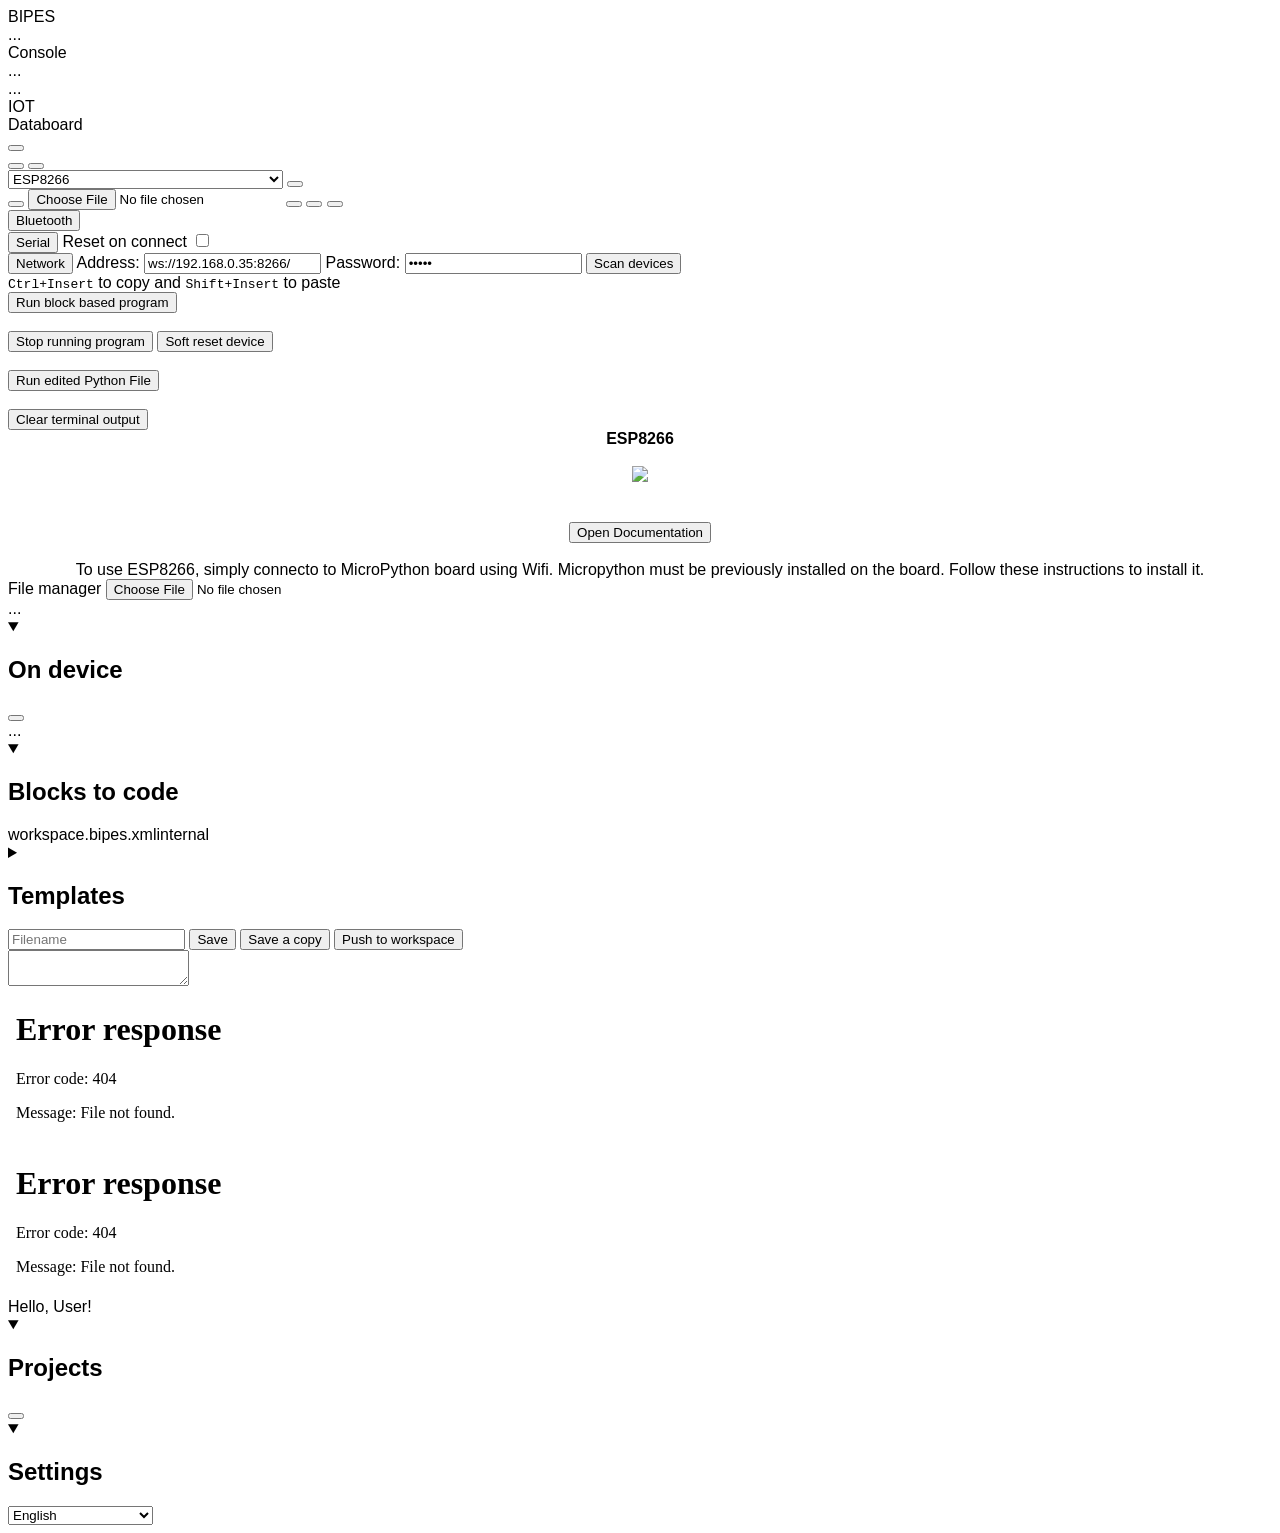
==== ui/index.html @ b34bd953 "Arrow Circuits build: strip tracking, EasyMQTT, share client, SW Prepare the BIPES fork for static h" ====
<!DOCTYPE html>
<html>
<head>
  <meta charset="utf-8">
  <meta name="google" value="notranslate">
  <meta name="viewport" content="width=device-width, user-scalable=no">
  <title>BIPES Project</title>
  <link rel="apple-touch-icon" sizes="180x180" href="./media/apple-touch-icon.png">
  <link rel="icon" type="image/png" sizes="32x32" href="./media/icon/favicon-32x32.png">
  <link rel="mask-icon" href="./media/icon/safari-pinned-tab.svg" color="#5bbad5">
  <meta name="theme-color" content="#fff">

  <!-- Progressive Web Application setup -->
  <link rel="manifest" href="manifest.json"></link>
  <!-- End of Progressive Web Application setup -->






<script>


function setCookie(cname, cvalue, cpassword_value, exdays) {
  var d = new Date();
  d.setTime(d.getTime() + (exdays * 24 * 60 * 60 * 1000));
  var expires = "expires="+d.toUTCString();
  document.cookie = cname + "=" + cvalue + "&"+ "last_pass="+ cpassword_value + ";" + expires + ";path=/";
}

function getCookie(cname) {
  var name = cname + "=";
  var ca = document.cookie.split(';');
  console.log(ca)
  for(var i = 0; i < ca.length; i++) {
    var c = ca[i];
    while (c.charAt(0) == ' ') {
      c = c.substring(1);  
    }
    if (c.indexOf(name) == 0) {
      return c.substring(name.length, c.length);
    }
  }
  return "";
}

function checkCookie() {
  var cookies = getCookie("last_ip");
  if (cookies != "") {
    var cookies_ = cookies.split('&')
    document.getElementById('url').value = cookies_[0]
    document.getElementById('password').value = cookies_[1].substring("last_pass=".length, cookies_[0].length)
  } 
  
}
</script>
  <link rel="stylesheet" href="style.css?ver=0.2.3.841940">
  <link rel="stylesheet" href="core/libs.css">
  <script src="core/storage.js?ver=0.2.2.1125"></script>
  <script src="core/blockly_compressed.js?ver=0.2.1.841940"></script>
  <script src="core/blocks_compressed.js?ver=0.2.1.841940"></script>
  <script src="core/javascript_compressed.js?ver=0.2.1.841940"></script>
  <script src="core/python_compressed.js?ver=0.2.3.9292231"></script>
  <script src="core/code.js?ver=0.2.3.841940"></script>
  <script src="core/channel.js?ver=0.2.3.841940"></script>
  <script src="core/utils.js?ver=0.2.3.841940"></script>
  <script src="core/ui.js?ver=0.2.3.841940"></script>
  <script src="core/queue.js"></script>
  <script src="core/FileSaver.js"></script>
  <script src="core/shortcut.js"></script>
  <script src="pylibsBlobs/main.js"></script>
  <script src="pylibsBlobs/ssd1306.js"></script>
  <script src="pylibsBlobs/rtttl.js"></script>
  <script src="pylibsBlobs/songs.js"></script>
  <script src="pylibsBlobs/hcsr04.js"></script>
  <script src="pylibsBlobs/imu.js"></script>
  <script src="pylibsBlobs/vector3d.js"></script>
  <script src="pylibsBlobs/vl53l0x.js"></script>
  <script src="pylibsBlobs/pca9685.js"></script>
  <script src="pylibsBlobs/servo.js"></script>
  <script src="pylibsBlobs/mfrc522.js"></script>
  <script src="pylibsBlobs/max7219.js"></script>
  <script src="pylibsBlobs/pico_i2c_lcd.js"></script>
  <script src="pylibsBlobs/lcd_api.js"></script>
  <script src="pylibsBlobs/pico_i2c_lcd.js"></script>
  <script src="pylibsBlobs/simple.js"></script>
  <script src="pylibsBlobs/robust.js"></script>
  <script src="pylibsBlobs/mini_micropyGPS.js"></script>
  <script src="pylibsBlobs/max30100.js"></script>
  <script src="pylibsBlobs/tm1637.js"></script>
  <script src="pylibsBlobs/gy33UART.js"></script>
  <script src="pylibsBlobs/gy33I2C.js"></script>
  <script src="pylibsBlobs/ble_simple_peripheral.js"></script>
  <script src="pylibsBlobs/ahtx0.js"></script>
  <script src="pylibsBlobs/bh1750.js"></script>
  <script src="pylibsBlobs/ds3231_gen.js"></script>
  <script src="pylibsBlobs/mpr121.js"></script>

  <!-- Custom Blocks for BIPES Project --> 
  <script src="core/block_definitions.js?ver=0.2.3.11011813"></script> <!-- Rafael 24/03/2020 -->
  <script src="core/generator_stubs.js?ver=0.2.3.11011813"></script> <!-- Rafael 24/03/2020 -->

  <!-- xterm part -->
  <script src="core/xterm.js?ver=4.13.0"></script>

  <!-- Codemirror -->
  <script src="core/codemirror/codemirror.js"></script>
  <script src="core/codemirror/mode/python/python.js"></script>


  <!-- From https://github.com/rafaelaroca/blockly-cv2 for OpenCV  --> 
  <!-- 
  <script src="jsCv/en.js"></script>
  <script src="jsCv/cv2.js"></script>
  -->
  <script src="jsCv/v30.js"></script>
  <script src="jsCv/v30/python.js"></script>
  <script src="jsCv/v30/blocks.js"></script>


</head>
<body>

  <div class="top-menu">

    <div class="logo">BIPES</div>
      <div class="tabs">
        <div id="tab_blocks" class="tabon">...</div>
        <div id="tab_console" class="taboff">Console</div>
        <div id="tab_files" class="taboff">...</div>
        <div id="tab_device" class="taboff">...</div>
        <div id="tab_iot" class="taboff">IOT</div>
        <div id="tab_databoard" class="taboff">Databoard</div>
      </div>
      <button id="toolbarButton" class="notext icon medium" title="..."></button>
      <div class="toolbar">
      <div id="channel_connect">
        <button class="icon" id="channelButton" title="Choose connection channel"></button>
        <button class="icon" id="connectButton" title="Connect/Disconnect"></button>
      </div>
      <div class="icon" id="deviceSelect">
        <select id="device_selector">
          <option value="ESP8266">ESP8266</option>
          <option value="ESP32S2">Franzininho Wifi (ESP32S2+CircuitPython)</option>
          <option value="ESP8266">Wemos D1 mini</option>
          <option value="ESP32">ESP32</option>
          <option value="ESP32C3">ESP32C3</option>
          <option value="ESP32basic">ESP32 (Basic)</option>
          <option value="M5STICK">m5stick (ESP32)</option>
          <option value="Nucleo">ST Nucleo (mBed)</option>
          <option value="BBBlack">Beagle Bone Black</option>
          <option value="BBC">BBC Microbit</option>
          <option value="RPI4">Raspberry Pi (any Linux)</option>
          <option value="RPI_Pico">Raspberry Pi Pico</option>
          <option value="RPI_Pico_W">Raspberry Pi Pico W</option>
          <option value="MakerPi">Maker Pi RP2040</option>
          <option value="MakerNano">Maker Nano RP2040</option>
          <option value="3PI_2040">Pololu 3pi+ 2040 Robot</option>
          <option value="RPI_PicoETH">W5100S-EVB-Pico (RP2040)</option>
          <option value="UNO">Arduino UNO or MEGA (Snek @ 38400)</option>
          <option value="UNO2">Arduino UNO or MEGA (Snek @ 115200)</option>
          <option value="EV3">Lego EV3</option>
          <option value="pion_cansat">PION CanSat (ESP32)</option>
          <option value="pion_cubesat">PION CubeSat (ESP32)</option>
          <option value="vespa">RoboCore Vespa (ESP32)</option>
        </select>
        <button id="runButton" class="notext primary icon" title="..."></button>
      </div>

        <button id="saveButton" class="notext icon" title="..."></button>

        <label id="loadButton" for="loadXML"  class="notext button icon" title="..."></label>
        <input name="XML" id="loadXML" type="file" accept=".xml" required="">

        <!--<button id="trashButton" class="notext icon" title="..."></button>-->

        <button id="notificationButton" class="notext icon" title="..."></button>

        <button id="forumButton" class="notext icon" title="..."></button>

        <button id="accountButton" class="notext icon" title="..."></button>
      </div>
    </div>

  <div class='channel-panel'>
    <button class='icon' id="bluetoothButton">Bluetooth</button>
    <div>
      <button class='icon' id="serialButton">Serial</button>
      <label for="resetBoard" class="checkswitch">
        Reset on connect
        <input type="checkbox" id="resetBoard" class="checkswitch" value="off">
        <span></span>
      </label>
    </div>
    <div>
      <button class='icon' id="networkButton">Network</button>
      <span>
      Address: <input type="text" name="webrepl_url" id="url" value="ws://192.168.0.35:8266/" />
      Password: <input type="password" name="webrepl_pass" id="password" value="bipes" />
      </span>
      <button class="icon" value="Scan boards" id="scanButton" onclick="window.open('ports.html','popup','width=600,height=600'); return false;" target="popup">Scan devices</button>
    </div>
  </div>

  <div id="content_blocks" class="content"></div>
  <div id="content_console" class="content">
       <span class="icon" id="tipsGeneric"><tt>Ctrl+Insert</tt> to copy and <tt>Shift+Insert</tt> to paste</span>
    <tr height="25%" id="termTR">
     <td>
        <div style="display:inline-block; vertical-align:top; ">
    <div id="term" class="xterm">
            </div>
        </div>
     </td>
     <td>
        <div id="file-boxes" >

            <button onclick="Tool.runPython(); return false;">Run block based program</button>
      <br>
      <br>
            <button onclick="Tool.stopPython(); return false;">Stop running program</button>
            <button onclick="Tool.softReset(); return false;">Soft reset device</button>
      <br>
      <br>
      <button  onclick="Files.run(UI ['workspace'].content_file_name.value); return false;">Run edited Python File</button>
      <br>
      <br>
      <button onclick="term.write('\x1bc');  ">Clear terminal output</button>

      <!--
            <div class="file-box">
                <strong>Send a file</strong>
                <input type="file" id="put-file-select" />
                <div id="put-file-list"></div>
                <input type="button" value="Send to device" id="put-file-button" onclick="Files.put_file(); return false;" />
            </div>
          <div class="file-box">
            <strong>Get a file</strong>
            <input type="text" name="get_filename" id="get_filename" value="" size="13" />
            <input type="button" value="Get from device" onclick="get_file(); return false;" />
        </div>
        <div class="file-box" id="file-status"><span style="color:#707070">(file operation status)</span></div>
      -->
    </div>
    </td>
   </tr>
</div>

<!-- ################################################## -->


<!-- ################################################## -->

  <div id="content_device" class="content">
    <center>
      <label id="device_title"><b>ESP8266</b><br></label>
    <br>
    <img id="device_img" src="devinfo/Node-MCU-ESP-12E-Pin-Out-Diagram2.jpg">
    <br>

    <label id="device_desc">
	      <BR><BR><input type='button' onclick='loadDoc();' value='Open Documentation' /> <BR><BR>To use ESP8266, simply connecto to MicroPython board using Wifi. Micropython must be previously installed on the board. Follow these instructions to install it.
    </label>

    </center>

  </div>


<!-- ################################################## -->

  <div id="content_files" class="content">


  <div id="file-boxes">
  <div id="file-header">
    <span>File manager</span>
    <label id="putFileButton" for="put-file-select"  class="noteaxt button icon" title="Upload script to device"></label>
    <input name="PutFileList" id="put-file-select" type="file" accept=".md,.py" required="">
    <!--<input type="button" value="Run Blocks" onclick="Tool.runPython(); return false;" />-->

  </div>
  <!--<input type="button" value="Blocks to editable Python (here)" onclick="Tool.blocksToPython(); return false;" />-->


  <!--<div class="file-box">
  <strong>Send a file</strong>
  <input type="file" id="put-file-select" />
  <div id="put-file-list"></div>
  <input type="button" value="Send to device" id="put-file-button" onclick="Files.put_file(); return false;" />
  </div>-->
  <div id="file-status">...</div>
  <span id='filesPanel'>
  <details open>
  <summary>
  <h2>On device</h2>
  <button value="List Files" id="refreshFilesList" class="notext button icon" title="Refresh device file list" onclick="Files.listFiles();" /></button>
  </summary>
  <span id='fileList'>...</span>
  </details>
  <details open>
  <summary><h2>Blocks to code</h2></summary>
  <span id='blocks2Code'>
    <div id='blocks2codePython' title="Code generated by the blocks with Blockly."></div>
    <div id='blocks2codeXML' title="BIPES files with all blocks and configuration, like freeboard workspace.">workspace.bipes.xml<span>internal</span></div>
  </span></details>
  <details>
  <summary><h2>Templates</h2></summary>
  <span id='fileTemplate'>
    <div onclick="Tool.getText('main.py');">main.py</div>
    <div onclick="Tool.getText('ssd1306.py');">ssd1306.py</div>
  </span>
  </details>
  </div>


  <div>

  <div id="file_save_as" class="py">
  <input type=text id=content_file_name placeholder="Filename">
  <button id="editor2DeviceButton" class="button icon text" onclick="Files.files_save_as();">Save</button>
  <button id="generated2DeviceButton" class="button icon text" onclick="Files.file_save_as.className = 'py';  Files.files_save_as ();">Save a copy</button>
  <button id="updateXMLButton"  class="button icon text" onclick="Files.editedXML2Workspace();">Push to workspace</button>
  </div>
  <textarea id="content_file_code" wrap="off"></textarea>

  <link rel="stylesheet" href="core/codemirror/codemirror.css">
  </div>
</div>

<!-- ################################################## -->

  <div id="content_iot" class="content">
     <iframe id="content_iot" src="freeboard/index.html" width="100%" height="100%" frameBorder="0"></iframe>
  </div>

<!-- ################################################## -->

<!-- ################################################## -->

<div id="content_databoard" class="content" style="padding: 0;">
  <iframe id="databoard_iframe" src="../databoard/index.html" width="100%" height="100%" frameBorder="0"></iframe>
</div>

<!-- ################################################## -->

</div>
<div class='progress-bar'></div>
<div class="notify"></div>
<div class="notify-panel"></div>
<div class="account-panel">
  <span>
    <span id="account_header">Hello, <span id="account_user" role="textbox" contenteditable>User</span>!</span>
    <details open>
    <summary>
    <h2>Projects</h2>
    <button value="New Project" id="newProjectButton" class="notext button icon" title="Create new project" onclick="/*UI ['workspace'].newProject();*/" /></button>
    </summary>
    <span id='ProjectList'></span>
    </details>
  </span>
  <details open>
  <summary>
  <h2>Settings</h2>
  </summary>
  <span class="icon" id="languageIcon">
  <select id="languageMenu"></select>
  </span>
  </details>
</div>

<script>

// Init blockly
Code.init ();

/* global WebSocket, WebSerial and Bluetooth variable and functions (see core/channel.js) */
var Channel = {};
Channel ['websocket'] = new websocket ();
Channel ['webserial'] = new webserial ();
Channel ['webbluetooth'] = new webbluetooth ();
Channel ['mux'] = new mux ();

//global terminal variable
var terminal = new Terminal ();
term.init('#term') //init expanded class;

//global Utilities variable and functions (see core/utils.js)
var Files = new files ('#fileList');

// global User Interface variable and functions (see core/ui.js) */
var UI = {};
UI ['responsive'] = new responsive ();
UI ['notify'] = new notify ();
UI ['progress'] = new progress ();
UI ['account'] = new account ('#accountButton','.account-panel');
UI ['notify-panel'] = new panel ('#notificationButton','.notify-panel');
UI ['channel-panel'] = new channelPanel ('#channelButton','.channel-panel');
UI ['toolbar'] = new panel ('#toolbarButton','.toolbar');
UI ['workspace'] = new workspace ();

bufferPush = mux.bufferPush;


//Make sure we wont use data from last session (BIPES serial to freeboard bridge)
Tool.clearQueue ();

window.onload = function() {
	checkCookie()
	loadPage(); //Load modal splash screen

	//i18n
	//Auto detect user language (from the browser)
	var userLang = navigator.language || navigator.userLanguage + " ";
	//alert ("The language is: " + userLang);
	var addMsg="";

	//Also, detect language from the URL
	const queryString = window.location.search;
	const urlParams = new URLSearchParams(queryString);
	pLang = urlParams.get('lang')

	if (!userLang)
		userLang='en';
	if (!pLang)
		pLang='en';

	if ((userLang.startsWith("pt")) || (pLang.startsWith("pt"))) {	
		addMsg="<p><a href=?lang=pt-br>Acessar o BIPES em Português</a>";
		addMsg+=" | <a href=?lang=en>Access BIPES in English</a>";
	}

	if (MSG["splash_welcome"]) 
		document.getElementById("modalTitle").innerHTML = MSG["splash_welcome"];
	else
		document.getElementById("modalTitle").innerHTML = "Welcome to BIPES!";

	if (MSG["splash_message"]) 
		document.getElementById("modalMsg").innerHTML = MSG["splash_message"] + addMsg;
	else
		document.getElementById("modalMsg").innerHTML = "<p><b>**BIPES: Block based Integrated Platform for Embedded Systems</B> allows text and block based programming for several types of embedded systems and Internet of Things modules using MicroPython, CircuitPython, Python or Snek. You can connect, program, debug and monitor several types of boards using network, USB or Bluetooth. Please check a list of <a href=https://bipes.net.br/wp/boards/>compatible boards here</a>. Compatible boards include STM32, ESP32, ESP8266, Raspberry Pi Pico and even Arduino.  <p><b>BIPES</b> is fully <a href=https://bipes.net.br/wp/development/>open source</a> and based on HTML and JavaScript, so no software install or configuration is needed and you can use it offline! We hope BIPES is useful for you and that you can enjoy using BIPES. If you need help, we now have a <a href=https://github.com/BIPES/BIPES/discussions>discussion forum</a>, where we also post <a href=https://github.com/BIPES/BIPES/discussions/categories/announcements>new features and announcements about BIPES</a>. Feel free to use it! Also, we invite you to use the forum to leave feedbacks and suggestions for BIPES!</p><p>Checkout BIPES Book: <a href=https://bipes.net.br/wp/book-livro/>https://bipes.net.br/wp/book-livro/</a></p> <p>Thank you from the BIPES Team!</p><p>This is the Arrow Circuits build of BIPES. Its source is at <a href=https://github.com/LCKidsLabs/BIPES/tree/arrowcircuits>https://github.com/LCKidsLabs/BIPES/tree/arrowcircuits</a> under the GPL-3.0 license.</p>" + addMsg;

	if (MSG["splash_footer"]) 
		document.getElementById("modalFooter").innerHTML = MSG["splash_footer"];
	else
		document.getElementById("modalFooter").innerHTML = "Do not show this screen again";

	if (MSG["splash_close"]) 
		document.getElementById("modalClose").innerHTML = MSG["splash_close"];
	else
		document.getElementById("modalClose").innerHTML = "Close";



	//if (userLang.startsWith("pt")) {
	//	//alert("pt");
	//	document.getElementById("modalTitle").innerHTML = MSG["splash_welcome"];
	//} else {
	//	//alert("en");
	//	if (MSG["splash_welcome"]) {
	//		document.getElementById("modalTitle").innerHTML = MSG["splash_welcome"];
	//	}
	//	else {
	//		document.getElementById("modalTitle").innerHTML = "Welcome to BIPES!";
	//	}
	//}

	//BIPES keyboad hotkeys
	//Source: http://www.openjs.com/scripts/events/keyboard_shortcuts/
	//Includes core/shortcut.js
	shortcut.add("Ctrl+Shift+L",function() {
		//alert("BIPES hotkey: screenshot!");
		Tool.exportScreenshot();
	});

	shortcut.add("Ctrl+Shift+E",function() {
		//alert("BIPES hotkey: Run program and switch to console!");
		Code.handleLink('console',1)
		Tool.runPython();
	});

	shortcut.add("Ctrl+Shift+R",function() {
		//alert("BIPES hotkey: Run program!");
		Tool.runPython();
	});

	shortcut.add("Ctrl+Shift+S",function() {
		//alert("BIPES hotkey: Stop program!");
		Tool.stopPython();
	});



};






</script>


<!--
	Start of modal Splash Screen
-->

<style>
body {font-family: Arial, Helvetica, sans-serif;}

/* The Modal (background) */
.modal {
display: none; /* Hidden by default */
position: fixed; /* Stay in place */
z-index: 1000000; /* Sit on top - amazing, but Blockly has z-index up to 100000*/
padding-top: 100px; /* Location of the box */
left: 0;
top: 0;
width: 100%; /* Full width */
height: 100%; /* Full height */
overflow: auto; /* Enable scroll if needed */
background-color: rgb(0,0,0); /* Fallback color */
background-color: rgba(0,0,0,0.4); /* Black w/ opacity */
}

/* Modal Content */
.modal-content {
position: relative;
background-color: #fefefe;
margin: auto;
padding: 0;
border: 1px solid #188;
width: 80%;
box-shadow: 0 4px 8px 0 rgba(0,0,0,0.2),0 6px 20px 0 rgba(0,0,0,0.19);
-webkit-animation-name: animatetop;
-webkit-animation-duration: 0.4s;
animation-name: animatetop;
animation-duration: 0.4s
}

/* Add Animation */
@-webkit-keyframes animatetop {
	  from {top:-300px; opacity:0} 
	    to {top:0; opacity:1}
}

@keyframes animatetop {
	  from {top:-300px; opacity:0}
	    to {top:0; opacity:1}
}

/* The Close Button */
.closeM {
color: white;
float: right;
font-size: 28px;
font-weight: bold;
}

.closeM:hover,
.closeM:focus {
color: #000;
text-decoration: none;
cursor: pointer;
}

.modal-header {
padding: 2px 16px;
background-color: #4d4dff;
color: white;
}

.modal-body {padding: 2px 16px;}

.modal-footer {
padding: 2px 16px;
background-color: #4d4dff;
color: white;
}
</style>


<!-- Trigger/Open The Modal 
	For testing only

<body onload="loadPage()">
<button id="myBtn">Open Modal SplashScreen</button>

BIPES
-->
</div>



		<!-- The Modal -->
		<div id="myModal" class="modal">

			  <!-- Modal content -->
			    <div class="modal-content">
				        <div class="modal-header">
						      <span class="closeM">&times;</span>
						      <h2><span id="modalTitle"></span></h2>
							        </div>
								    <div class="modal-body">
									    <span id="modalMsg"></span>


											    </div>
											        <div class="modal-footer">
													      
													<br>
													<center>
														<input type="checkbox" name="checkfield" id="g01-01"  onchange="doalert(this)"/>
														<span id="modalFooter"></span>
														<br>
														<br>
														<button onclick="closeModal()"><span id="modalClose"></span></button>

													<br>
													<br>
													          </div>
														    </div>


<script>
		// Get the modal
var modal = document.getElementById("myModal");

// Get the button that opens the modal
//var btn = document.getElementById("myBtn");

// Get the <span> element that closes the modal
var span = document.getElementsByClassName("closeM")[0];

// When the user clicks the button, open the modal 
//btn.onclick = function() {
//	  modal.style.display = "block";
//}

// When the user clicks on <span> (x), close the modal
span.onclick = function() {
	  modal.style.display = "none";
}


// When the user clicks anywhere outside of the modal, close it
window.onclick = function(event) {
	  if (event.target == modal) {
		      modal.style.display = "none";
		    }
}

function closeModal() {
	  modal.style.display = "none";
}

function loadPage() {
	var x = getCookieModal('BIPES_Splash');
	if (x) {
		console.log('Not showing splash');
	} else {
		console.log('Showing splash');
		modal.style.display = "block";
	}
}

function doalert(checkboxElem) {

	if (checkboxElem.checked) {
		setCookieModal('BIPES_Splash','BIPES_SplashC',1);
		console.log('Modal Cookie Set');
	} else {
		eraseCookieModal('BIPES_Splash');
		console.log('Modal Cookie deleted');
	}
}


function setCookieModal(name,value,days) {
    var expires = "";
    if (days) {
        var date = new Date();
        date.setTime(date.getTime() + (days*24*60*60*1000));
        expires = "; expires=" + date.toUTCString();
    }
    document.cookie = name + "=" + (value || "")  + expires + "; path=/";
}

function getCookieModal(name) {
    var nameEQ = name + "=";
    var ca = document.cookie.split(';');
    for(var i=0;i < ca.length;i++) {
        var c = ca[i];
        while (c.charAt(0)==' ') c = c.substring(1,c.length);
        if (c.indexOf(nameEQ) == 0) return c.substring(nameEQ.length,c.length);
    }
    return null;
}

function eraseCookieModal(name) {   
    document.cookie = name +'=; Path=/; Expires=Thu, 01 Jan 1970 00:00:01 GMT;';
}

</script>



<!--
	End of modal Splash Screen
-->




</html>
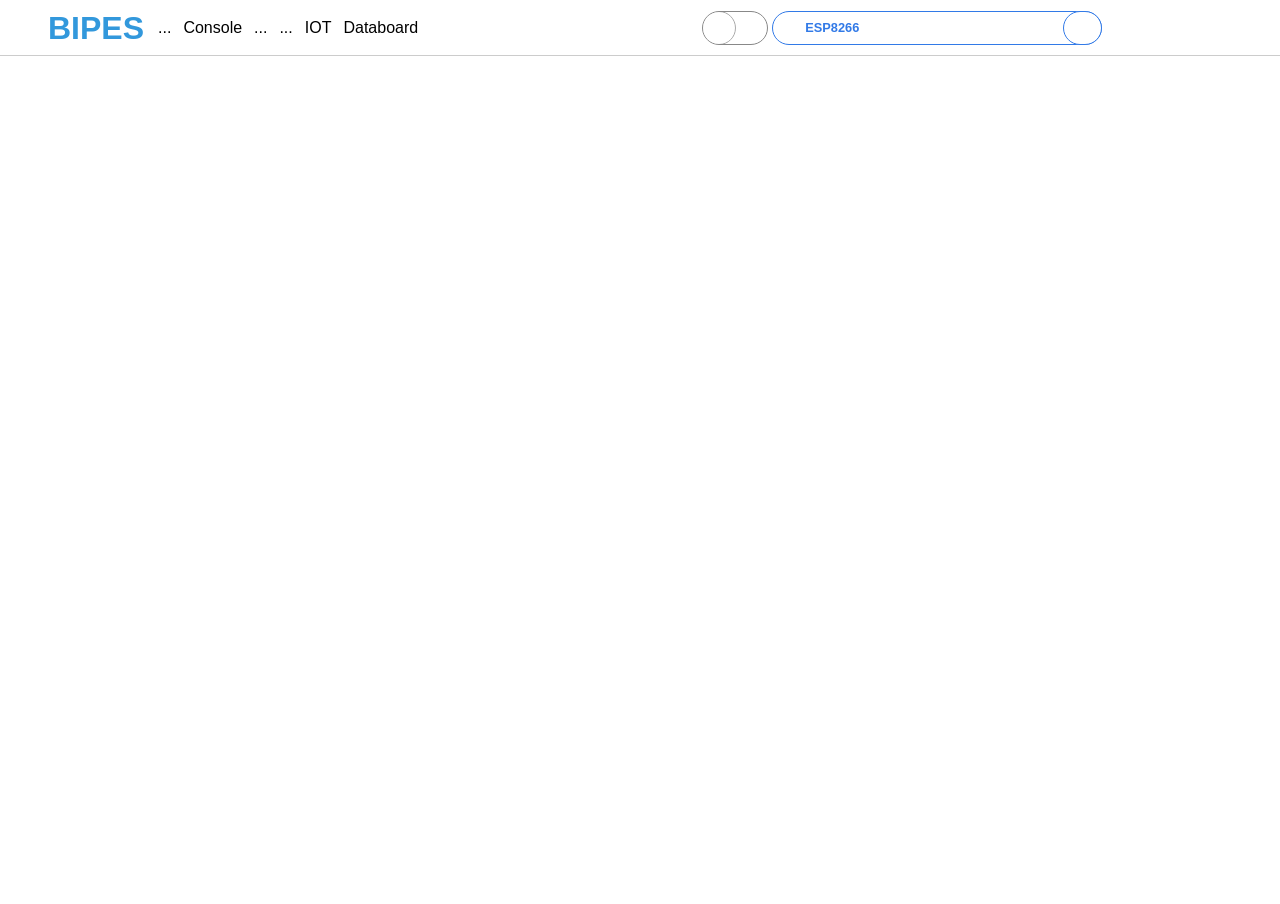
==== commit 16c45b2f: "Show portal sign-in state in the account panel ui/core/arc-portal.js asks https://arrowcircuits.com/" ====
--- a/ui/index.html
+++ b/ui/index.html
@@ -69,6 +69,7 @@
   <script src="core/queue.js"></script>
   <script src="core/FileSaver.js"></script>
   <script src="core/shortcut.js"></script>
+  <script src="core/arc-portal.js"></script>
   <script src="pylibsBlobs/main.js"></script>
   <script src="pylibsBlobs/ssd1306.js"></script>
   <script src="pylibsBlobs/rtttl.js"></script>
@@ -352,6 +353,7 @@
 <div class="account-panel">
   <span>
     <span id="account_header">Hello, <span id="account_user" role="textbox" contenteditable>User</span>!</span>
+    <div id="arc_signin" hidden><span class="arc-signin-text"></span> <a href="#"></a></div>
     <details open>
     <summary>
     <h2>Projects</h2>
--- a/ui/style.css
+++ b/ui/style.css
@@ -0,0 +1,1017 @@
+html, body {
+  height: 100%;
+}
+
+body {
+  background-color: #fff;
+  font-family: sans-serif;
+  margin: 0;
+  overflow: hidden;
+  overscroll-behavior: none; /*disable pull to refresh */
+  font-family: BlinkMacSystemFont,"Segoe UI",Roboto,Oxygen,Ubuntu,Cantarell,"Fira Sans","Droid Sans","Helvetica Neue",Helvetica,Arial,sans-serif;
+}
+
+label {
+  user-select: none;
+}
+
+input:focus, textarea:focus, select:focus, span:focus {
+  outline: none;
+}
+
+tt {
+  font-size: 0.9em;
+  padding: 0.25rem 0.5rem;
+  background: #eaeaea;
+  margin: 0 0.25em;
+  border-radius: 1rem;
+  font-weight: bold;
+}
+
+.farSide {
+  text-align: right;
+}
+
+/* Buttons */
+button.icon, label.button.icon {
+  border-radius: 2rem;
+  border: 1px solid transparent;
+  background-color: transparent;
+  color: #000;
+  padding: .25rem;
+  transition: border-color ease .125s;
+  -webkit-tap-highlight-color: transparent;
+  cursor: pointer;
+}
+button.icon:hover, label.button.icon:hover {
+  border: 1px solid #aaa;
+}
+
+button.icon:active, label.button.icon:active {
+  border-color: #000;
+}
+button.disabled:hover {
+  opacity: 0.6;
+}
+button.disabled {
+  display: none;
+}
+button.icon.text, label.icon.text {
+  display: inline-flex;
+  align-items: center;
+  font-weight: bold;
+  font-size: 1rem;
+  padding: .25em .5em;
+  white-space: nowrap;
+}
+button.icon.text::before, label.icon.text::before {
+  margin-right:.25rem;
+}
+
+h1 {
+  font-weight: normal;
+  font-size: 140%;
+  margin-left: 5px;
+  margin-right: 5px;
+}
+/* Top menu */
+.top-menu {
+  height: 3.5rem;
+  display: flex;
+  align-items: center;
+  justify-content: space-between;
+  padding: 0 .5rem 0 1rem;
+  user-select: none;
+  width: 100vw;
+  box-sizing: border-box;
+  border-bottom: 1px solid #ccc;
+}
+.top-menu > .logo {
+  display: flex;
+  align-items: center;
+  font-size: 2rem;
+  font-weight: 600;
+  line-height: 1.125;
+  color: #3298dc;
+}
+
+.top-menu > .logo:before  {
+  content:"";
+  display:inline-block;
+  width: 2rem;
+  height: 2rem;
+  background-size: cover;
+  background-image: url(media/icons.svg);
+  background-size: auto 4rem;
+  background-position: left calc(-2rem*8) top; /* heigth * index in icons.svg */
+}
+
+.top-menu > .tabs {
+  margin: 0 0.5rem;
+  display: flex;
+  width: 100%;
+  overflow-x: auto;
+  padding: .5rem 0;
+}
+.top-menu #channel_connect {
+  display: flex;
+  border-radius: 2rem;
+  border: 1px solid #888;
+  margin-right: .25rem;
+  box-sizing: border-box;
+  overflow: hidden;
+}
+.top-menu #channel_connect > a {
+  -webkit-tap-highlight-color: transparent;
+  display: inline-block;
+  border-radius: 2rem;
+  padding: .25rem;
+  border: 1px solid transparent;
+  box-sizing: content-box;
+  margin: -1px;
+  opacity: 0.6;
+}
+.top-menu #channel_connect > a.selected {
+  opacity: 1;
+  border: 1px solid #777;
+  transition: box-shadow ease .125s;
+  background-color: #fff;
+}
+.top-menu #channel_connect:hover  > a.selected{
+  box-shadow: -1px 0 3px  #aaa;
+}
+#loadXML, #put-file-select {
+  display: none;
+}
+
+/* Channel Connect Panel */
+.channel-panel {
+  box-sizing: border-box;
+  z-index: 999;
+  position: fixed;
+  display: flex;
+  flex-wrap: wrap;
+  align-items: center;
+  justify-content: center;
+  width: 18.5rem;
+  transition: .125s ease top, .125s ease opacity, .125s ease transform;
+  background: #fff;
+  border-radius: 1.5em;
+  padding: 0.25rem;
+  top:  -15rem;
+  right: 22rem;
+  margin-right: 0;
+  border: 1px solid #aaa;
+  box-shadow: 0em 0em 0.5em rgba(0,0,0,0.5);
+  opacity: 0;
+  transform: scale(0.5);
+}
+.channel-panel#show{
+  top: .25rem;
+  opacity: 1;
+  transform: scale(1);
+}
+
+.channel-panel > div > span {
+  width: 100%;
+  border-radius: 2rem;
+  color: #666;
+  display: inline-block;
+  box-sizing: border-box;
+  text-align: left;
+  padding: 0.5rem 0.5rem 0.125rem 0.5rem;
+}
+.channel-panel input, #file_save_as input {
+  border: none;
+  padding: 0;
+  height: 2rem;
+  font-size: 1rem;
+  display: inline-block;
+  box-sizing: border-box;
+  width: 100%;
+}
+.channel-panel input:focus {
+  outline:0 !important;
+}
+.channel-panel #url, .channel-panel #password {
+  border-bottom: 1px solid #ccc;
+}
+.channel-panel #url {
+  margin-bottom: 1rem;
+}
+.channel-panel #url:disabled {
+  background-color: #fff;
+}
+
+#bluetoothButton, #serialButton, #networkButton, #scanButton{
+  display: inline-flex;
+  align-items: center;
+}
+.channel-panel .icon:before{
+  margin-right: .25rem;
+}
+.channel-panel > div {
+  box-sizing: border-box;
+  border: 1px solid #ccc;
+  border-radius: 1.25rem;
+  text-align: end;
+  width: 100%;
+}
+#closeZone {
+  position: absolute;
+  width: 100vw;
+  height: 100%;
+  top: 0;
+  z-index: 997;
+  display: none;
+}
+#closeZone.on {
+  display: block;
+}
+
+.checkswitch {
+  -webkit-tap-highlight-color: transparent;
+    display: flex;
+    justify-content: space-between;
+    line-height: 1.5rem;
+    cursor: pointer;
+    padding: 0.5rem;
+}
+input.checkswitch[type="checkbox"] {
+  -webkit-tap-highlight-color: transparent;
+    display: none;
+}
+.checkswitch input:checked ~ span {
+    background: #3298dc;
+}
+.checkswitch span {
+    width: 2.5em;
+    height: 1.5em;
+    background: grey;
+    display: inline-block;
+    border-radius: 1.5em;
+    position: relative;
+    line-height: 1.5rem;
+}
+.checkswitch span::after {
+    content: "";
+    position: absolute;
+    top: 0.074em;
+    left: 0.075em;
+    width: 1.35em;
+    height: 1.35em;
+    background: rgb(255, 255, 255);
+    border-radius: 1.35em;
+    transition: left 0.25s ease-out 0s, transform 0.25s ease-out 0s;
+    box-shadow: rgb(0 0 0 / 20%) 0px 1px 3px;
+}
+.checkswitch input:checked ~ span::after {
+    left: -0.27em;
+    transform: translateX(100%);
+}
+
+#scanButton {
+  line-height:1.25rem;
+  font-size: 0.8rem;
+  margin: 0.125rem;
+  padding-right: 0.5rem;
+}
+#bluetoothButton, #serialButton, #networkButton {
+  font-weight: bold;
+  line-height:1.75rem;
+  font-size: 1rem;
+  width: 100%;
+}
+.channel-panel > div:first-of-type {
+  margin: 0.25rem 0;
+}
+#connectButton {
+  border: none;
+  background: none;
+}
+#channelButton {
+  border-color: #aaa;
+  margin: -1px;
+  background: #fff;
+}
+#channel_connect.wait, #toolbarButton.wait {
+  animation: blinking 1s infinite;
+}
+@keyframes blinking {
+		0%		{ background-color: #fff;}
+		50%	 { background-color: #6aa8fb;}
+		100%	 { background-color: #fff;}
+}
+#networkButton, #serialButton {
+  margin-top: -1px;
+}
+
+@keyframes spin { 100% { transform:rotate(360deg); } }
+#scanButton:hover:before {
+  animation:spin 1s linear infinite;
+}
+
+/* Tabs */
+.tabs > div {
+  min-width: auto !important;
+  padding: 0.75rem .75rem;
+  transition: box-shadow ease .125s, background-color linear .125s, border-color linear .125s, color linear .125s;
+  margin: 0 0.125rem;
+  border-radius: .25rem;
+  border: 1px solid #fff;
+}
+@media (max-width:88rem) {
+  .tabs > div {
+    padding: .25rem;
+    margin: 0rem 1px;
+  }
+}
+.tabs > div.on {
+  box-shadow: 0 .125em .5em #ccc;
+  white-space: nowrap;
+  background: #3298dc;
+  color: #fff;
+  border-color: #3298dc;
+}
+.tabs > div {
+  cursor: pointer;
+}
+.tabs > div:hover {
+  border-color: #3298dc;
+  color: #3298dc;
+}
+.tabs > div.on:hover {
+  color: #fff !important;
+}
+table {
+  border-collapse: collapse;
+  margin: 0;
+  padding: 0;
+  border: none;
+}
+td {
+  padding: 0;
+  vertical-align: top;
+}
+#content_blocks, #content_iot {
+  visibility: hidden;
+}
+.content:not(#content_blocks):not(#content_iot){
+  display: none;
+}
+.content {
+  width: 100vw;
+  top: 3.5rem;
+  margin: 0;
+  position: absolute;
+	opacity: 0;
+}
+.content:not(#content_blocks) {
+	transition: .125s ease left, .125s ease opacity, .125s ease width;
+}
+.content#content_blocks {
+  margin-top: -1px;
+}
+.content.ani#content_blocks, .content.ani#content_iot, #content_iot.ani #content_iot {
+  visibility: visible !important;
+}
+.content.ani:not(#content_console):not(#content_files) {
+  display: block !important;
+}
+.content.ani#content_console {
+  display: flex !important;
+}
+.content.ani#content_files {
+  display: grid !important;
+}
+.content.ani.on {
+  left: 0;
+  opacity: 1;
+}
+.content.pos1 {
+  width: 50vw !important;
+}
+.content._pos1 {
+  width: 50vw;
+  left: -1em !important;
+}
+.content.pos2 {
+  width: 50vw;
+  left: 50vw !important;
+  border-left: 1px solid #ccc;
+}
+.content._pos2 {
+  width: 50vw;
+  left: calc(50vw + 1em) !important;
+}
+pre.content {
+  border: 1px solid #ccc;
+  overflow: scroll;
+}
+{
+  padding: 0;
+}
+#content_blocks, #content_device, #content_code, #content_console, #content_files, #content_device, #content_programs, #content_mqtt, #content_iot, #content_databoard {
+  height: calc(100vh - 3.5rem);
+}
+#content_device, #content_code, #content_console {
+  overflow-y: auto;
+  overflow-x: hidden;
+}
+#content_device #device_img {
+  max-width: 75rem;
+  width: 100%;
+}
+.blocklySvg {
+  border-top: none !important;
+}
+#content_console #file-boxes button {
+  white-space: nowrap;
+  margin-left: .25rem;
+  cursor: pointer;
+  padding: 0.5rem 0.75rem;
+  color: #327ae7;
+  border: 1px solid #327ae7;
+  border-radius: 1.5rem;
+  background-color: #fff;
+  font-size: 0.8rem;
+}
+
+#content_xml {
+  resize: none;
+  outline: none;
+  border: none;
+  font-family: monospace;
+  width: 100%
+}
+#content_console {
+  flex-direction: column;
+  align-items: center;
+}
+#content_console #term{
+  padding: 0.5em;
+  background: #000;
+  margin: .75rem 0;
+  overflow: hidden;
+  border-radius: .5rem;
+  transition: box-shadow ease .125s;
+  box-shadow: 0 0.125rem .25rem rgba(0,0,0,.5);
+  overscroll-behavior: none; /*disable chrome pull to refresh */
+}
+#tipsGeneric, #languageIcon {
+  display: inline-flex;
+  align-items: center;
+  border: 1px solid #aaa;
+  padding: .5rem;
+  border-radius: 2rem;
+  opacity: 0.8;
+  margin: .5rem 0;
+}
+#languageIcon {
+  border: none;
+}
+#tipsGeneric:before {
+  margin-right: .25rem;
+}
+#content_console #term.on{
+  box-shadow: -0.25rem 0rem .75rem #6aa8fb, .25rem .25rem .75rem #7b49ad;
+}
+#content_console button {
+  line-height: 1.5rem;
+  font-size: 0.8rem;
+}
+#content_console > div, #content_console > div > span {
+  display: inline-flex;
+  align-items: center;
+}
+#file-boxes {
+  flex-wrap: wrap;
+  justify-content: center;
+  user-select: none;
+}
+
+/* Files */
+#content_files {
+  grid-template-columns: 18rem calc(100% - 18rem);
+}
+#file-boxes #file-header, #file-boxes #file-status  {
+  padding: 0 .25em 0 .5em;
+  text-align: center;
+}
+#file-boxes #file-header  {
+  display: flex;
+  height: 2.5rem;
+  align-items: center;
+  justify-content: space-between;
+  font-weight: bold;
+  border-bottom: 1px solid #ccc;
+  border-right: 1px solid #ccc;
+}
+#file-boxes #file-header > span {
+  flex-grow: 2;
+}
+#file_save_as {
+  height: 2.5rem;
+  border-bottom: 1px solid #ccc;
+  display: flex;
+  align-items: center;
+  padding: 0 .5rem 0 1.85rem
+}
+#file_save_as.py #updateXMLButton, #file_save_as.py #generated2DeviceButton {
+  display:none;
+}
+#file_save_as.bipes-xml #editor2DeviceButton, #file_save_as.bipes-xml #generated2DeviceButton {
+  display:none;
+}
+#file_save_as.bipes-py #editor2DeviceButton, #file_save_as.bipes-py #updateXMLButton {
+  display:none;
+}
+#file_save_as input {
+  font-weight: bold;
+  border-left: 1px solid #ccc;
+  padding-left: .5rem;
+}
+#file-boxes #file-status {
+  height: 1.5rem;
+  line-height: 1.5rem;
+  border-bottom: 1px solid #ccc;
+  border-right: 1px solid #ccc;
+  color:#666;
+  font-size: 0.85rem;
+  overflow: hidden;
+  font-weight: bold;
+  background: #f7f7f7;
+}
+
+#filesPanel {
+  display: block;
+  height: calc(100vh - 8rem);
+  overflow-y: auto;
+  padding: 0.25rem 0.5rem;
+  border-right: 1px solid #ccc;
+}
+#filesPanel h2, .account-panel h2 {
+  font-size: 1rem;
+  display: flex;
+  align-items: center;
+  margin: 0;
+  height: 2.5rem;
+}
+#fileList > div, #fileTemplate > div, #blocks2Code > div, #ProjectList > div{
+  display: flex;
+  align-items: stretch;
+  justify-content: space-between;
+  margin: 0.25rem 0;
+  padding: 0.25rem;
+  border-radius: .25rem;
+  border: 1px solid #ccc;
+  cursor: pointer;
+  min-height: 2rem;
+  font-size: 0.9rem;
+}
+#fileList > div > div:last-child, #ProjectList > div > div:last-child{
+  flex-shrink: 0;
+}
+#fileList .runText, #ProjectList .runText {
+  width: 100%;
+  font-family: monospace;
+}
+#fileTemplate > div, #blocks2Code > div  {
+  align-items: center;
+  word-break: break-word;
+  font-family: monospace;
+}
+#fileList > div > div, #ProjectList > div > div {
+  display: inline-flex;
+  align-items: center;
+  word-break: break-word;
+}
+#fileList .runText > span, #blocks2Code > div > span {
+  font-size: 0.8rem;
+  border: 1px solid #7b49ad;
+  border-radius: .75rem;
+  padding: .175rem .25rem;
+  color: #7b49ad;
+  margin-left: .25rem;
+  font-weight: bold;
+  word-break: keep-all;
+  font-family: sans-serif;
+}
+#fileList #runIcon {
+  filter: brightness(0)
+}
+#filesPanel details, .account-panel summary {
+  overflow: hidden;
+  transition: .125s ease border;
+}
+#filesPanel summary, .account-panel summary {
+  -webkit-tap-highlight-color: transparent;
+  white-space: normal;
+  cursor: pointer;
+  display: flex;
+  justify-content: space-between;
+  align-items: center;
+}
+#filesPanel summary > h2:before, .account-panel summary > h2:before {
+  content: "\1433";
+  margin-right: .5rem;
+  transition: transform .25s ease;
+  display:inline-block;
+  font-weight: normal;
+  font-size: 0.8rem;
+  line-height: 1rem;
+}
+#filesPanel details[open] summary > h2:before, .account-panel details[open] summary > h2:before {
+  transform: rotateZ(90deg);
+}
+#ProjectList  > div {
+  transition: box-shadow ease .125s, background-color linear .125s, border-color linear .125s, color linear .125s;
+}
+#ProjectList > .current {
+    box-shadow: 0 0.125em 0.25em rgba(0,0,0,0.2);
+    background: #3298dc;
+    color: #fff;
+    border-color: #3298dc;
+}
+#ProjectList .current span {
+  filter: invert(1);
+}
+
+/* Toolbar */
+@media (min-width: 60em) {
+  .top-menu > .toolbar {
+    display: flex;
+    height: 2.125rem;
+  }
+  .top-menu > #toolbarButton {
+    display: none;
+  }
+}
+@media (max-width: 59.99em) {
+  .top-menu > .toolbar {
+    box-sizing: border-box;
+    z-index: 999;
+    position: fixed;
+    display: flex;
+    flex-wrap: wrap;
+    align-items: center;
+    justify-content: center;
+    height: 7rem;
+    width: 18.5rem;
+    transition: .125s ease right, .125s ease top, .125s ease opacity;
+    background: #fff;
+    border-radius: 1em;
+    top:  -5rem;
+    right: -20rem;
+    margin-right: 0;
+    border: 1px solid #aaa;
+    box-shadow: 0em 0em 0.5em rgba(0,0,0,0.5);
+    opacity: 0;
+  }
+  .top-menu > .toolbar#show {
+    top: .25rem;
+    right: .25rem;
+    opacity: 1;
+  }
+  .toolbar > #channel_connect {
+    order:1;
+    margin-right: 0;
+    margin-left: .125rem;
+  }
+  .logo {
+    font-size: 0 !important;
+  }
+  #toolbarButton {
+    border-radius: 1rem;
+    border: 1px solid #aaa;
+    transition: .125s ease box-shadow;
+  }
+  #toolbarButton:hover {
+    box-shadow: 0em 0em 0.25em #aaa;
+  }
+  .channel-panel {
+    right: -16rem;
+    top: 3.5rem;
+
+  }
+  .channel-panel#show {
+    right: .25rem;
+    top: 3.5rem;
+  }
+}
+
+/* Sprited icons. */
+
+button.icon:before, #deviceSelect.icon:before, a.icon:before, span.icon:before, label.icon:before {
+  content:"";
+  background-size: cover;
+  background-image: url(media/icons.svg);
+  width: 1.5rem;
+  height: 1.5rem;
+  background-size: auto 3rem;
+}
+button.icon:before, label.icon:before {
+  display:block;
+}
+span.icon:before {
+  display:inline-block;
+}
+
+button.icon.medium:before  {
+  width: 2.5rem;
+  height: 2.5rem;
+  background-size: auto 5rem;
+}
+#linkButton:before {
+  background-position: left calc(-1.5rem*0) top; /* icon size * index on icons.svg*/
+}
+#saveButton:before, #downloadIcon:before  {
+  background-position: left calc(-1.5rem*1) top;
+}
+#loadButton:before {
+  background-position: left calc(-1.5rem*2) top;
+}
+#trashButton:before, #trashIcon:before {
+  background-position: left calc(-1.5rem*3) top;
+}
+#notificationButton:before {
+  background-position: left calc(-1.5rem*4) top;
+}
+#deviceSelect:before {
+  background-position: left calc(-1.5rem*7) top;
+}
+#runButton:before, #runIcon:before {
+  transition: background ease .125s;
+  background-position: left calc(-1.5rem*5) top;
+}
+#runButton.on:before {
+  background-position: left calc(-1.5rem*5) bottom;
+}
+#languageIcon:before {
+  background-position: left calc(-1.5rem*6) top;
+}
+#serialButton:before, #channelButton.webserial:before {
+  background-position: left calc(-1.5rem*9) top;
+}
+#networkButton:before, #channelButton.websocket:before {
+  background-position: left calc(-1.5rem*10) top;
+}
+#toolbarButton:before {
+  background-position: left calc(-2.5rem*11) top;
+}
+#toolbarButton.on:before {
+  background-position: left calc(-2.5rem*11) bottom;
+}
+#forumButton:before {
+  background-position: left calc(-1.5rem*12) top;
+}
+#bluetoothButton:before, #channelButton.webbluetooth:before {
+  background-position: left calc(-1.5rem*15) top;
+}
+#connectButton:before {
+  background-position: left calc(-1.5rem*13) top;
+}
+#connectButton.on:before {
+  background-position: left calc(-1.5rem*13) bottom;
+}
+#scanButton:before {
+  background-position: left calc(-1.5rem*14) top;
+}
+#settingsGeneric:before {
+  background-position: left calc(-1.5rem*16) top;
+}
+#tipsGeneric:before {
+  background-position: left calc(-1.5rem*17) top;
+}
+#refreshFilesList:before {
+  background-position: left calc(-1.5rem*18) top;
+}
+#putFileButton:before, #editor2DeviceButton:before, #generated2DeviceButton:before{
+  background-position: left calc(-1.5rem*19) top;
+}
+#updateXMLButton:before {
+  background-position: left calc(-1.5rem*20) bottom;
+}
+#accountButton:before {
+  background-position: left calc(-1.5rem*22) top;
+}
+#newProjectButton:before {
+  background-position: left calc(-1.5rem*23) top;
+}
+
+
+@media (max-width: 710px) {
+  .tab_collapse {
+    display: none;
+  }
+}
+
+/*Select*/
+#deviceSelect {
+  display: inline-flex;
+  align-items: center;
+  border: 1px solid #327ae7;
+  border-radius: 2rem;
+  padding-left: .5rem;
+}
+#device_selector {
+  /* A reset of styles of select object */
+  appearance: none;
+  background-color: transparent;
+  border: none;
+  padding: 0;
+  margin: 0;
+  font-family: inherit;
+  font-size: inherit;
+  line-height: inherit;
+  height: 2rem;
+  color: #327ae7;
+  font-size: 0.8rem;
+  font-weight: bold;
+}
+#device_selector:focus {
+  color: #000;
+}
+@media (max-width: 59.99em) {
+  #device_selector {
+    width: 13rem;
+  }
+}
+/* Run button */
+#runButton {
+  border: none;
+  border: 1px solid #327ae7;
+  margin: -1px;
+  opacity: 1;
+  padding: 0.25rem .4rem;
+  background: #fff;
+  transition: box-shadow ease .125s;
+}
+#runButton:hover {
+  box-shadow: -1px 0 3px  #327ae7;
+}
+
+/* Privacy link */
+.privacyLink {
+  font-family: Roboto, Arial, Helvetica, sans-serif;
+  font-size: small;
+  text-decoration: none;
+}
+
+#languageMenu {
+  border: none;
+  height: 2rem;
+  width:100%;
+  border-radius: 1rem;
+  background: #fff;
+  padding: .25em;
+}
+.account-panel, .notify-panel, .notify {
+  user-select: none;
+	transition: top ease .5s, right ease .5s, opacity ease .125s, background linear .5s, margin-right ease .125s;
+  transition-delay: 0s, 0s, .1s, 0s, 0s;
+  color: #222;
+	opacity: 0;
+  background: #fff;
+}
+@media (min-width: 60em) {
+  .account-panel, .notify-panel {
+    border-radius: 1rem;
+    margin: 0.5em;
+    border: 1px solid #aaa !important;
+  }
+}
+
+/* Notifications */
+.notify {
+  z-index: 997;
+	right: -18em;
+  bottom:.5em;
+	padding: 1em;
+	position: fixed;
+  box-shadow: 0 .125em .5em rgba(0,0,0,.6);
+  background: #3298dc;
+  color:#fff;
+}
+.notify#show {
+	opacity: 1;
+	right: .5em;
+}
+.notify hr {
+  border: none;
+  height: 1px;
+  background-color: #fff;
+}
+.notify-panel > span, .notify {
+	border-radius: .25rem;
+}
+.notify-panel > span {
+  background: #fff;
+	padding: 1em;
+	display: flex;
+	align-items:center;
+	justify-content: space-between;
+	margin: .25rem 0;
+	transition: box-shadow ease .125s;
+	box-sizing: border-box;
+	border: solid 1px #ccc;
+}
+.notify-panel > span:hover {
+  border-color: #aaa;
+	box-shadow: 0 1px 2px rgba(0,0,0,.4);
+}
+.notify-panel > span > span {
+  cursor: pointer;
+  opacity: .6;
+  transition: opacity linear .125s;
+}
+.notify-panel > span > span:hover  {
+  opacity: 1;
+}
+.notify-panel, .account-panel{
+  position: fixed;
+  overflow-y: auto;
+  z-index: 998;
+  width: 18rem;
+  padding: 0 .5em;
+  top:3.5rem;
+  bottom:0;
+  right:-22em;
+  background: #fefefe;
+  border-left: solid 1px #ccc;
+	display: flex;
+  box-shadow: 0 0.25em 0.5em rgba(0, 0, 0, 0.5);
+}
+.account-panel {
+  flex-direction: column;
+  justify-content: space-between;
+}
+.notify-panel {
+  flex-direction: column-reverse;
+  justify-content: end;
+}
+@media (max-width: 59.99em) {
+  .notify-panel, .account-panel{
+    padding-top: 4.5rem;
+  }
+}
+.notify-panel#show, .account-panel#show {
+	opacity: 1;
+	right: 0;
+}
+/* Progress Bar */
+.progress-bar {
+  z-index: 500;
+  position: fixed;
+  left: 0;
+  right: 0;
+  overflow: hidden;
+  height: 0;
+  transition: .125s ease height;
+  top: 3.375rem;
+}
+.progress-bar#on {
+	height: .25em;
+}
+.progress-bar div {
+	content: '';
+	position: absolute;
+	height: 100%;
+	background: #3298dc;
+}
+.progress-bar div{
+	width: 0%;
+	transition: .125s linear width;
+}
+@-webkit-keyframes progress {
+	0% {
+		left: 100%;
+		transform: translateX(0);
+	}
+	100% {
+		left: 0;
+		transform: translateX(-100%);
+	}
+}
+
+#account_header {
+  font-size: 1.25rem;
+  margin: .5em 0;
+  display: block;
+}
+
+#account_user {
+    border-bottom: 1px dashed #666;
+    font-weight: bold;
+    padding-bottom: .125rem;
+}
+
+#arc_signin {
+  margin: .5em 0 1em;
+  font-size: .9rem;
+}
+
+#arc_signin a {
+  font-weight: bold;
+  margin-left: .25em;
+}
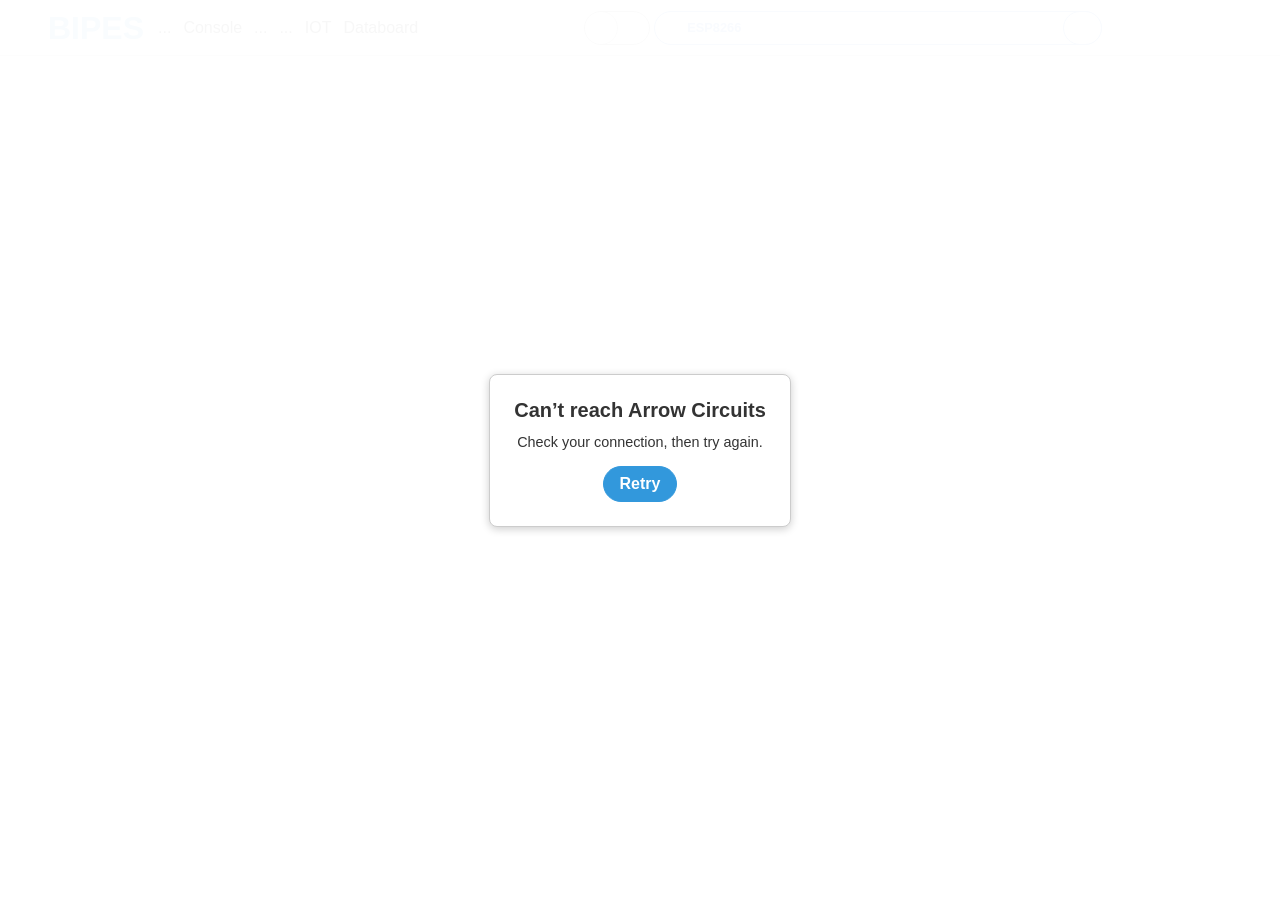
==== commit 9c7c9892: "Add the HippaFone handset board, blocks and helper library Adds the board FEATHER_S3_MPY (Adafruit E" ====
--- a/ui/index.html
+++ b/ui/index.html
@@ -101,6 +101,7 @@
   <!-- Custom Blocks for BIPES Project --> 
   <script src="core/block_definitions.js?ver=0.2.3.11011813"></script> <!-- Rafael 24/03/2020 -->
   <script src="core/generator_stubs.js?ver=0.2.3.11011813"></script> <!-- Rafael 24/03/2020 -->
+  <script src="core/hippa_blocks.js"></script>
 
   <!-- xterm part -->
   <script src="core/xterm.js?ver=4.13.0"></script>
@@ -147,6 +148,7 @@
           <option value="ESP8266">Wemos D1 mini</option>
           <option value="ESP32">ESP32</option>
           <option value="ESP32C3">ESP32C3</option>
+          <option value="FEATHER_S3_MPY">HippaFone handset (Adafruit ESP32-S3 Feather, MicroPython)</option>
           <option value="ESP32basic">ESP32 (Basic)</option>
           <option value="M5STICK">m5stick (ESP32)</option>
           <option value="Nucleo">ST Nucleo (mBed)</option>
--- a/ui/style.css
+++ b/ui/style.css
@@ -1015,3 +1015,155 @@
   font-weight: bold;
   margin-left: .25em;
 }
+
+/* Sign-in gate, save status and stale bar (arc-portal.js, storage.js) */
+#arc_gate {
+  position: fixed;
+  top: 0;
+  right: 0;
+  bottom: 0;
+  left: 0;
+  z-index: 2147483647;
+  display: flex;
+  align-items: center;
+  justify-content: center;
+  background: rgba(255, 255, 255, .97);
+  color: #333;
+}
+
+#arc_gate .arc-gate-card {
+  max-width: 24rem;
+  margin: 1rem;
+  padding: 1.5rem;
+  text-align: center;
+  border: 1px solid #ccc;
+  border-radius: .5rem;
+  background: #fff;
+  box-shadow: 0 .125em .5em rgba(0, 0, 0, .2);
+}
+
+#arc_gate h2 {
+  margin: 0 0 .75rem;
+  font-size: 1.25rem;
+}
+
+#arc_gate p {
+  margin: 0 0 1rem;
+  font-size: .9rem;
+}
+
+#arc_gate .arc-gate-actions {
+  display: flex;
+  flex-wrap: wrap;
+  gap: .5rem;
+  justify-content: center;
+}
+
+#arc_gate .arc-gate-button {
+  display: inline-block;
+  padding: .5rem 1rem;
+  border: 1px solid #3298dc;
+  border-radius: 2rem;
+  background: #3298dc;
+  color: #fff;
+  font: inherit;
+  font-weight: bold;
+  text-decoration: none;
+  cursor: pointer;
+}
+
+.arc-save-status {
+  position: fixed;
+  left: .75rem;
+  bottom: .5rem;
+  z-index: 50;
+  padding: .125rem .625rem;
+  border: 1px solid #ccc;
+  border-radius: 1rem;
+  background: #fff;
+  color: #555;
+  font-size: .8rem;
+  pointer-events: none;
+}
+
+.arc-save-status[data-state="offline"],
+.arc-save-status[data-state="unsaved"],
+.arc-save-status[data-state="toolarge"],
+.arc-save-status[data-state="unreadable"] {
+  border-color: #c0392b;
+  color: #c0392b;
+}
+
+.arc-stale-bar {
+  position: fixed;
+  top: 3.5rem;
+  left: 50%;
+  transform: translateX(-50%);
+  z-index: 60;
+  display: flex;
+  align-items: center;
+  gap: .5rem;
+  padding: .375rem .75rem;
+  border: 1px solid #c0392b;
+  border-radius: .5rem;
+  background: #fff;
+  font-size: .9rem;
+  box-shadow: 0 .125em .5em rgba(0, 0, 0, .2);
+}
+
+.arc-stale-bar button {
+  padding: .125rem .75rem;
+  border: 1px solid #3298dc;
+  border-radius: 1rem;
+  background: #3298dc;
+  color: #fff;
+  font: inherit;
+  cursor: pointer;
+}
+
+/* Share-by-link control in the account panel (storage.js) */
+.arc-share {
+  margin: .5rem 0;
+}
+
+.arc-share[hidden],
+.arc-share [hidden] {
+  display: none;
+}
+
+.arc-share-row {
+  display: flex;
+  flex-wrap: wrap;
+  align-items: center;
+  gap: .375rem;
+}
+
+.arc-share-link {
+  flex: 1 1 100%;
+  min-width: 0;
+  padding: .25rem .5rem;
+  border: 1px solid #ccc;
+  border-radius: .25rem;
+  font-size: .85rem;
+}
+
+.arc-share-button {
+  padding: .125rem .75rem;
+  border: 1px solid #3298dc;
+  border-radius: 1rem;
+  background: #3298dc;
+  color: #fff;
+  font: inherit;
+  cursor: pointer;
+}
+
+.arc-share-button:disabled {
+  opacity: .6;
+  cursor: default;
+}
+
+.arc-share-note {
+  margin-top: .25rem;
+  font-size: .75rem;
+  opacity: .75;
+}
